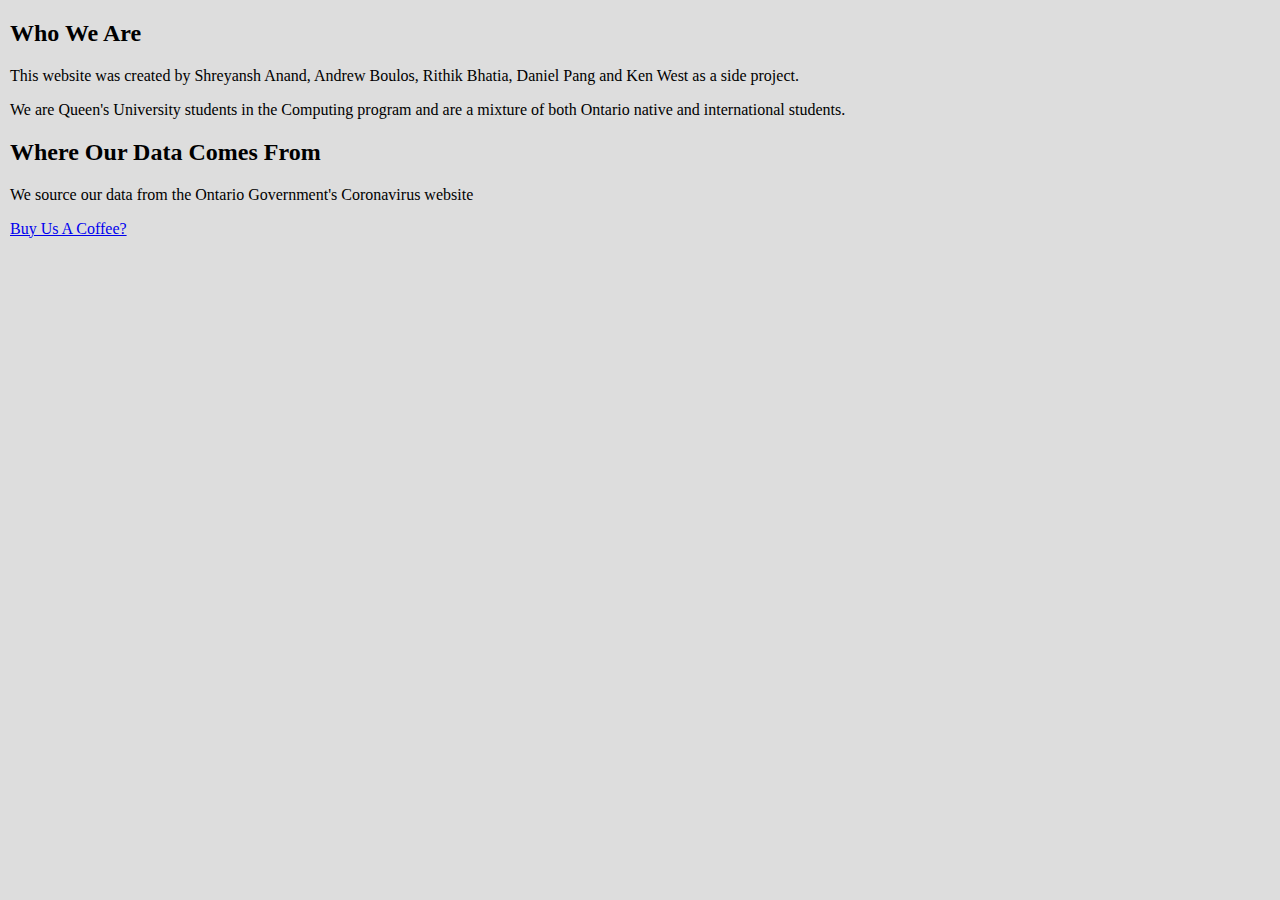
==== faq.html @ 0c355eb0 "Added rudimentary FAQ and a table of negative/confirmed/deceased to the map" ====
<!DOCTYPE html>
<html>

<head>
    <title>FAQ</title>
    <script src='https://api.mapbox.com/mapbox-gl-js/v1.8.1/mapbox-gl.js'></script>
    <link href='https://api.mapbox.com/mapbox-gl-js/v1.8.1/mapbox-gl.css' rel='stylesheet' />
    <link href="style.css" rel="stylesheet" >
    <meta name="viewport" content="width=device-width,initial-scale=1">   
    <meta name="author" content="Daniel Pang"/>
</head>

<body style="background-color: #ddd;margin: 10px">

<h2> Who We Are </h2>
<p> This website was created by Shreyansh Anand, Andrew Boulos, Rithik Bhatia, Daniel Pang and Ken West as a side project. </p>
<p> We are Queen's University students in the Computing program and are a mixture of both Ontario native and international students. </p>
    
<h2> Where Our Data Comes From </h2>
<p> We source our data from the Ontario Government's Coronavirus website</p>

<a href="buymeacoffee.com"> Buy Us A Coffee? </a>


</body>

</html>
---- style.css ----
#map { 
    position: absolute; 
    top: 0; 
    bottom: 0; 
    left: -0.5%;
    width: 100.5%; 
    z-index:-1;
}
.map-overlay {
    font: 12px/20px 'Helvetica Neue', Arial, Helvetica, sans-serif;
    position: fixed;
    width: 25%;
    left: 5px;
    bottom: 10px;
    padding: 10px;
}
.map-overlay .map-overlay-inner {
    background-color: #fff;
    box-shadow: 0 1px 2px rgba(0, 0, 0, 0.2);
    border-radius: 3px;
    padding: 10px;
    margin-bottom: 10px;
}
.map-overlay .legend .bar {
    height: 10px;
    width: 100%;
    background: linear-gradient(to right, #f6bdc0, #dc1c13);
    /* colours taken from: https://www.schemecolor.com/red-gradient.php */
}
.map-overlay input {
    background-color: transparent;
    display: inline-block;
    width: 100%;
    position: relative;
    margin: 0;
    cursor: ew-resize;
}
#legend {
    text-align:left;
}

.table {
    position: fixed;
    bottom: 10px;
    margin-bottom: 10px;
    left: 32%;
    background-color: #ddd;
}

.sidenav {
    height: 100%;
    width: 0;
    position: fixed;
    z-index: 1;
    top: 0;
    right: 0;
    background-color: #111;
    overflow-x: hidden;
    transition: 0.5s;
    padding-top: 60px;
}
.sidenav a {
    padding: 8px 8px 8px 32px;
    text-decoration: none;
    font-size: 20px;
    color: #818181;
    display: block;
    transition: 0.3s;
}
.sidenav #image{
    padding: 0px 0px 0px 0px;
    }

    .sidenav a:hover {
    color: #f1f1f1;
}

.sidenav .closebtn {
    position: absolute;
    top: 0;
    right: 25px;
    font-size: 36px;
    margin-left: 50px;
}

@media screen and (max-height: 450px) {
    .sidenav {padding-top: 15px;}
    .sidenav a {font-size: 18px;}
    }
    #mySidenav p{
    color: #ffffff;
    padding: 5px;

}
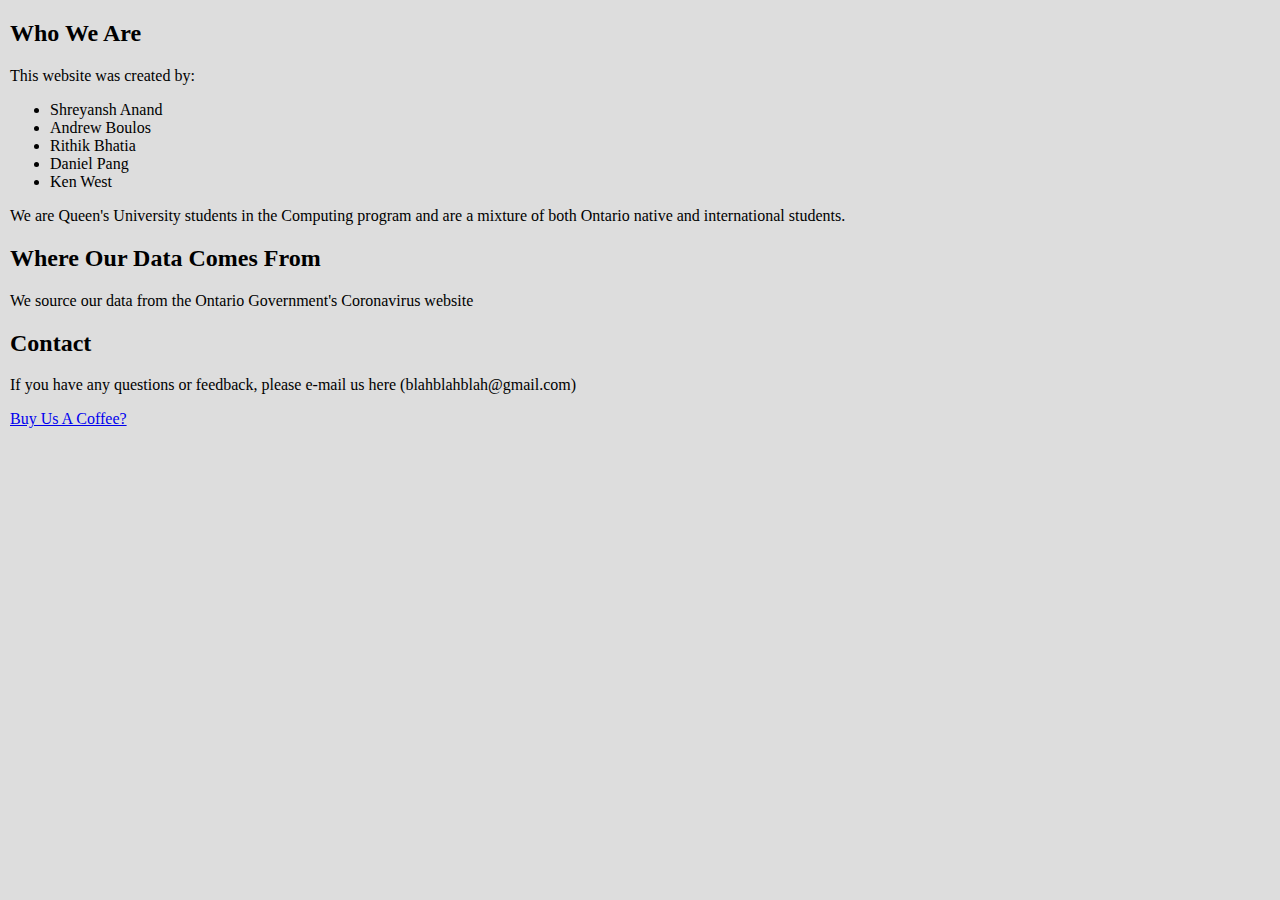
==== commit 7a8200b4: "Ken added database stuff, things do work" ====
--- a/faq.html
+++ b/faq.html
@@ -13,11 +13,22 @@
 <body style="background-color: #ddd;margin: 10px">
 
 <h2> Who We Are </h2>
-<p> This website was created by Shreyansh Anand, Andrew Boulos, Rithik Bhatia, Daniel Pang and Ken West as a side project. </p>
+<p> This website was created by:</p>
+<ul>
+    <li>Shreyansh Anand </li>
+    <li>Andrew Boulos </li>
+    <li>Rithik Bhatia </li>
+    <li>Daniel Pang </li>
+    <li>Ken West </li> 
+</ul>
+</p>
 <p> We are Queen's University students in the Computing program and are a mixture of both Ontario native and international students. </p>
-    
+
 <h2> Where Our Data Comes From </h2>
 <p> We source our data from the Ontario Government's Coronavirus website</p>
+
+<h2> Contact </h2>
+<p> If you have any questions or feedback, please e-mail us here (blahblahblah@gmail.com) </p>
 
 <a href="buymeacoffee.com"> Buy Us A Coffee? </a>
 
--- a/style.css
+++ b/style.css
@@ -7,7 +7,7 @@
     z-index:-1;
 }
 .map-overlay {
-    font: 12px/20px 'Helvetica Neue', Arial, Helvetica, sans-serif;
+    font: 12px/20px Arial, Helvetica, sans-serif;
     position: fixed;
     width: 25%;
     left: 5px;
@@ -24,7 +24,10 @@
 .map-overlay .legend .bar {
     height: 10px;
     width: 100%;
-    background: linear-gradient(to right, #f6bdc0, #dc1c13);
+    background: linear-gradient(to right, white, yellow, orange, orangered, red);
+    border-style: solid;
+    border-width: 1px;
+    /* no point adjusting colours for opacity because the human brain attemtps to correct for colour based on surroundings anyways, so it looks wrong
     /* colours taken from: https://www.schemecolor.com/red-gradient.php */
 }
 .map-overlay input {
@@ -83,6 +86,11 @@
     margin-left: 50px;
 }
 
+.table {
+    font-family: Arial;
+    font-size: 15px;
+}
+
 @media screen and (max-height: 450px) {
     .sidenav {padding-top: 15px;}
     .sidenav a {font-size: 18px;}
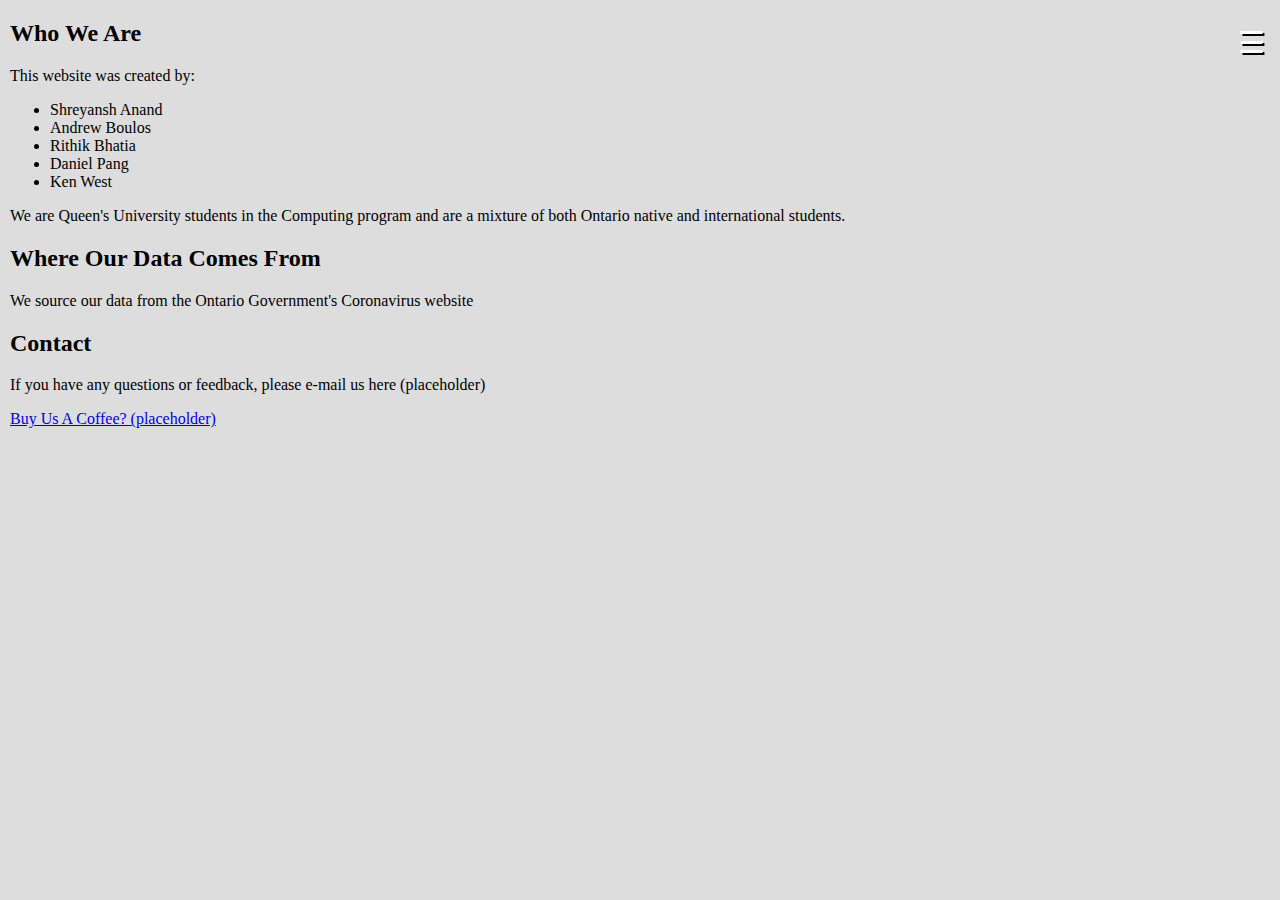
==== commit be14b796: "Updated faq, bolded words in pending" ====
--- a/faq.html
+++ b/faq.html
@@ -11,7 +11,16 @@
 </head>
 
 <body style="background-color: #ddd;margin: 10px">
-
+<span style="font-size:30px;cursor:pointer;position:fixed;right:10px;padding:5px;color:white;text-shadow: 2px 2px #000000" onclick="openNav()">&#9776;</span>
+<div id="mySidenav" class="sidenav">
+  <a href="javascript:void(0)" class="closebtn" onclick="closeNav()">&times;</a>
+  <a href="https://www.who.int/emergencies/diseases/novel-coronavirus-2019" target="_blank" id="image"> <img src="https://pbs.twimg.com/media/EPjfjiuW4AAvqeh.jpg:large" alt="WHO Coronavirus Inforgraphic" style="max-width:100%;"></img></a>
+  <a href="https://www.ontario.ca/page/2019-novel-coronavirus" target="_blank">Ontario Information on Coronavirus</a>
+  <a href="https://www.ontario.ca/page/community-health-centres" target="_blank">Ontario Community Health Centres</a>
+  <a href="https://covid-19.ontario.ca/self-assessment/#q0" target="_blank"> Self-Assessment</a>
+  <a href="index.html" target="_blank"> The Map </a>
+  <a href="#" target="_blank">Buy Us A Coffee</a>
+</div>
 <h2> Who We Are </h2>
 <p> This website was created by:</p>
 <ul>
@@ -28,11 +37,21 @@
 <p> We source our data from the Ontario Government's Coronavirus website</p>
 
 <h2> Contact </h2>
-<p> If you have any questions or feedback, please e-mail us here (blahblahblah@gmail.com) </p>
+<p> If you have any questions or feedback, please e-mail us here (placeholder) </p>
 
-<a href="buymeacoffee.com"> Buy Us A Coffee? </a>
+<a href="buymeacoffee.com"> Buy Us A Coffee? (placeholder)</a>
 
 
+
+<script>
+ function openNav() {
+        document.getElementById("mySidenav").style.width = "25%";
+    }
+
+    function closeNav() {
+        document.getElementById("mySidenav").style.width = "0";
+    }
+</script>
 </body>
 
 </html>
--- a/style.css
+++ b/style.css
@@ -13,6 +13,10 @@
     left: 5px;
     bottom: 10px;
     padding: 10px;
+}
+#pending {
+    background-color: #ddd;
+    text-align:center;
 }
 .map-overlay .map-overlay-inner {
     background-color: #fff;
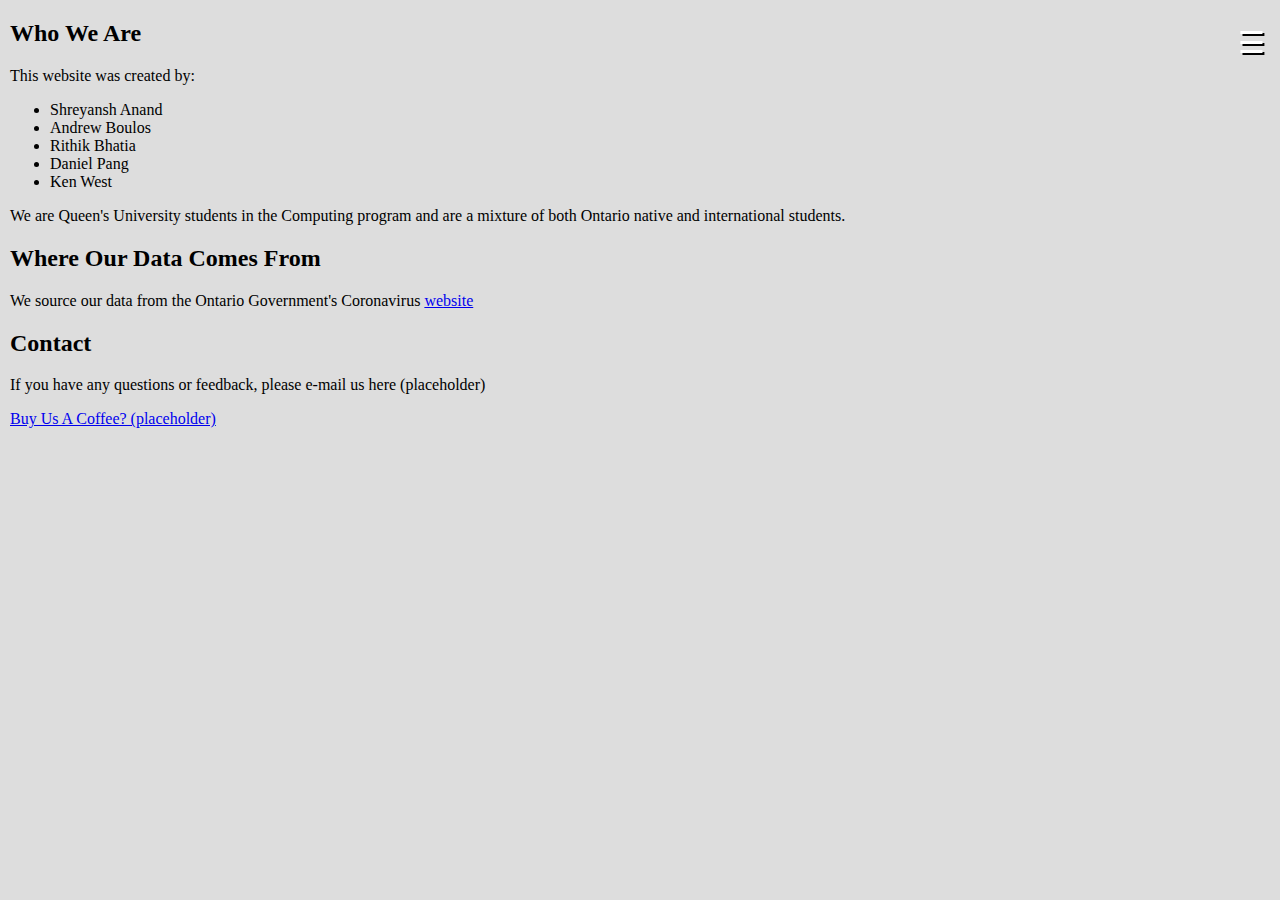
==== commit 4befc12f: "Linked a website" ====
--- a/faq.html
+++ b/faq.html
@@ -34,7 +34,7 @@
 <p> We are Queen's University students in the Computing program and are a mixture of both Ontario native and international students. </p>
 
 <h2> Where Our Data Comes From </h2>
-<p> We source our data from the Ontario Government's Coronavirus website</p>
+<p> We source our data from the Ontario Government's Coronavirus <a href="https://www.ontario.ca/page/2019-novel-coronavirus" target="_blank">website</a></p>
 
 <h2> Contact </h2>
 <p> If you have any questions or feedback, please e-mail us here (placeholder) </p>
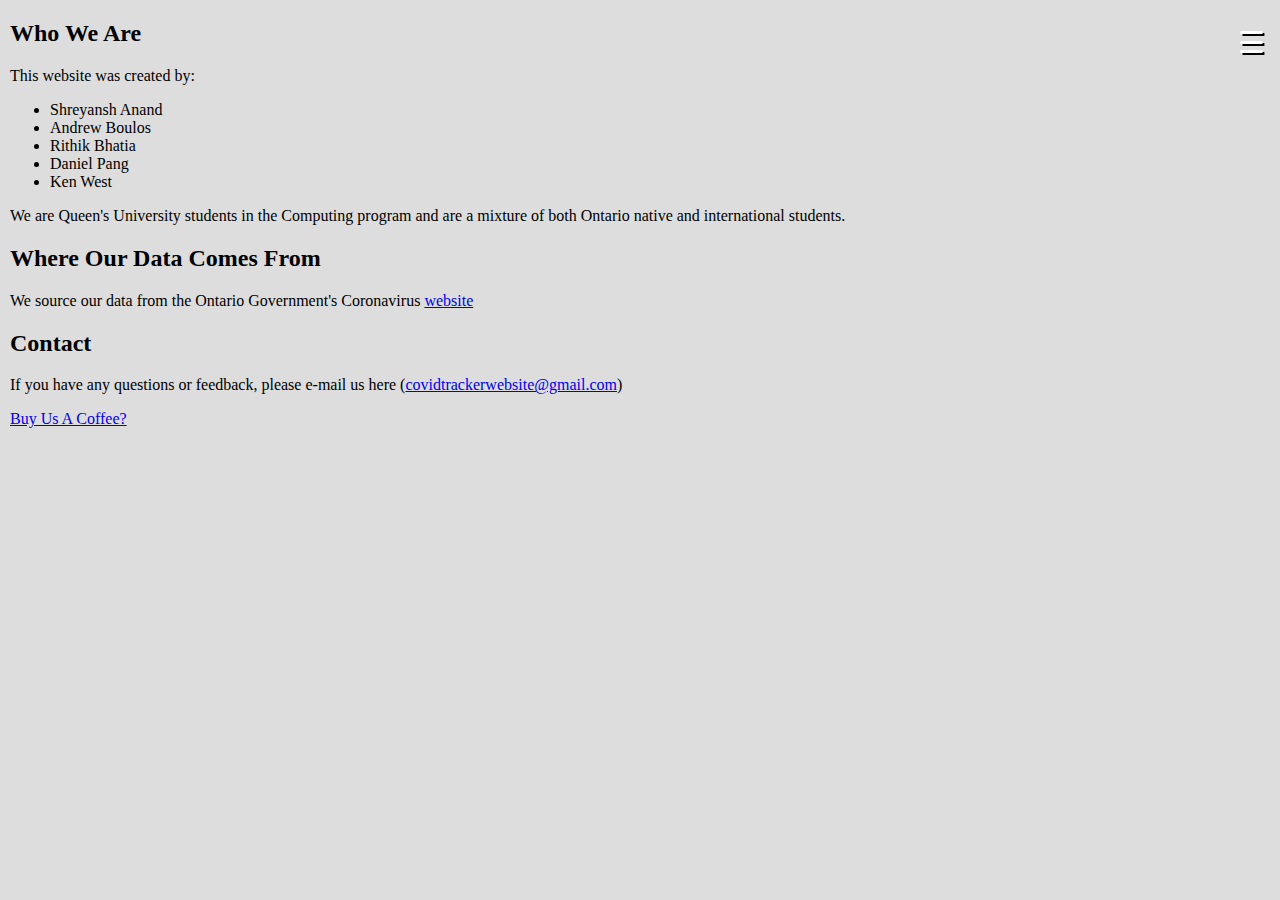
==== commit 4c0b87c0: "Negatives, Confirmed, and Deceased now updates" ====
--- a/faq.html
+++ b/faq.html
@@ -37,9 +37,9 @@
 <p> We source our data from the Ontario Government's Coronavirus <a href="https://www.ontario.ca/page/2019-novel-coronavirus" target="_blank">website</a></p>
 
 <h2> Contact </h2>
-<p> If you have any questions or feedback, please e-mail us here (placeholder) </p>
+<p> If you have any questions or feedback, please e-mail us here (<a href="mailto:covidtrackerwebsite@gmail.com?" target="_blank">covidtrackerwebsite@gmail.com</a>) </p>
 
-<a href="buymeacoffee.com"> Buy Us A Coffee? (placeholder)</a>
+<a href="https://www.buymeacoffee.com/69coqmO"> Buy Us A Coffee? </a>
 
 
 
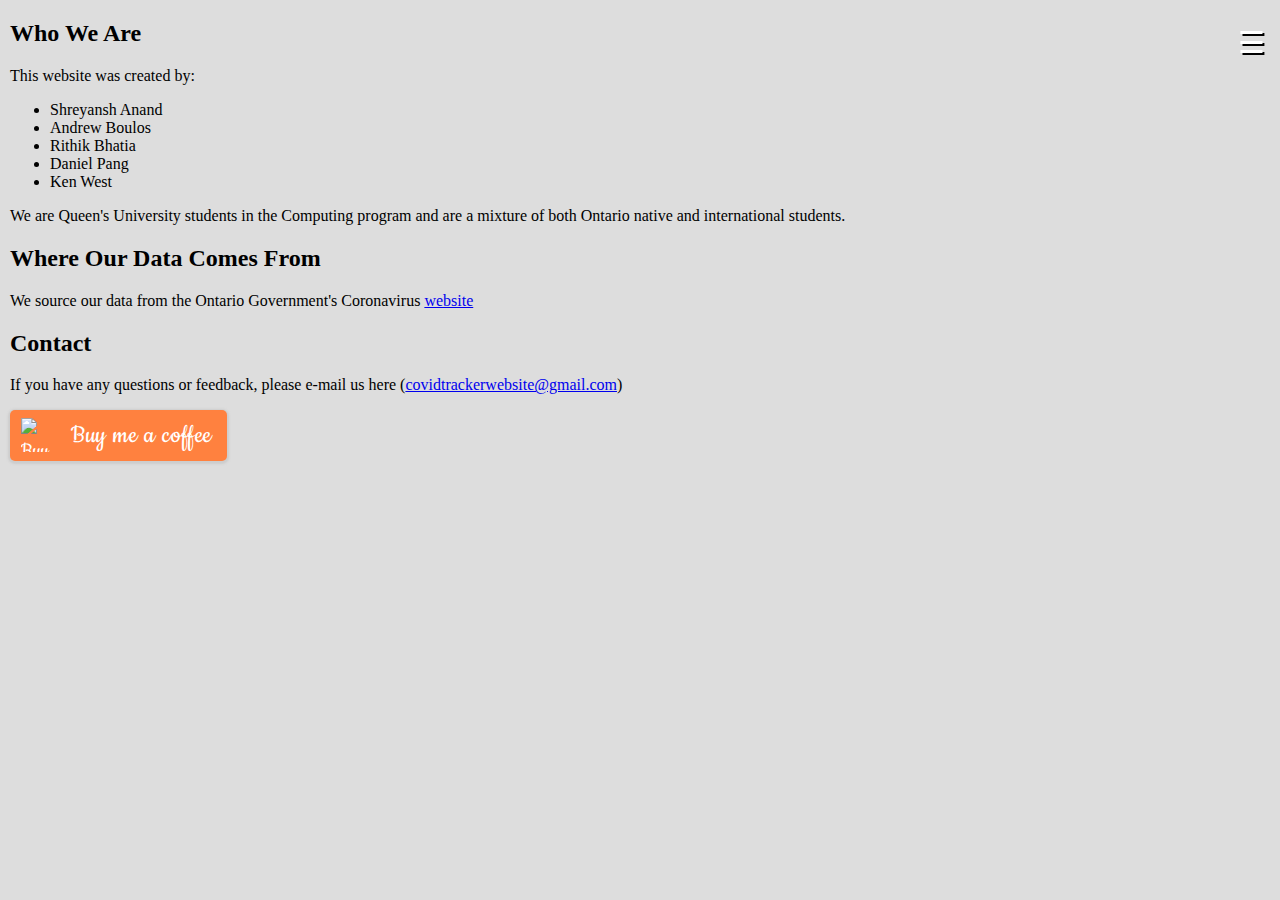
==== commit bbdab0ca: "JS" ====
--- a/faq.html
+++ b/faq.html
@@ -19,7 +19,7 @@
   <a href="https://www.ontario.ca/page/community-health-centres" target="_blank">Ontario Community Health Centres</a>
   <a href="https://covid-19.ontario.ca/self-assessment/#q0" target="_blank"> Self-Assessment</a>
   <a href="index.html" target="_blank"> The Map </a>
-  <a href="#" target="_blank">Buy Us A Coffee</a>
+  <style>.bmc-button img{height: 34px !important;width: 35px !important;margin-bottom: 1px !important;box-shadow: none !important;border: none !important;vertical-align: middle !important;}.bmc-button{padding: 7px 10px 7px 10px !important;line-height: 35px !important;height:51px !important;min-width:217px !important;text-decoration: none !important;display:inline-flex !important;color:#FFFFFF !important;background-color:#FF813F !important;border-radius: 5px !important;border: 1px solid transparent !important;padding: 7px 10px 7px 10px !important;font-size: 22px !important;letter-spacing: 0.6px !important;box-shadow: 0px 1px 2px rgba(190, 190, 190, 0.5) !important;-webkit-box-shadow: 0px 1px 2px 2px rgba(190, 190, 190, 0.5) !important;margin: 0 auto !important;font-family:'Cookie', cursive !important;-webkit-box-sizing: border-box !important;box-sizing: border-box !important;-o-transition: 0.3s all linear !important;-webkit-transition: 0.3s all linear !important;-moz-transition: 0.3s all linear !important;-ms-transition: 0.3s all linear !important;transition: 0.3s all linear !important;}.bmc-button:hover, .bmc-button:active, .bmc-button:focus {-webkit-box-shadow: 0px 1px 2px 2px rgba(190, 190, 190, 0.5) !important;text-decoration: none !important;box-shadow: 0px 1px 2px 2px rgba(190, 190, 190, 0.5) !important;opacity: 0.85 !important;color:#FFFFFF !important;}</style><link href="https://fonts.googleapis.com/css?family=Cookie" rel="stylesheet"><a class="bmc-button" target="_blank" href="https://www.buymeacoffee.com/69coqmO"><img src="https://cdn.buymeacoffee.com/buttons/bmc-new-btn-logo.svg" alt="Buy me a coffee"><span style="margin-left:15px;font-size:28px !important;">Buy me a coffee</span></a>
 </div>
 <h2> Who We Are </h2>
 <p> This website was created by:</p>
@@ -39,9 +39,7 @@
 <h2> Contact </h2>
 <p> If you have any questions or feedback, please e-mail us here (<a href="mailto:covidtrackerwebsite@gmail.com?" target="_blank">covidtrackerwebsite@gmail.com</a>) </p>
 
-<a href="https://www.buymeacoffee.com/69coqmO"> Buy Us A Coffee? </a>
-
-
+<style>.bmc-button img{height: 34px !important;width: 35px !important;margin-bottom: 1px !important;box-shadow: none !important;border: none !important;vertical-align: middle !important;}.bmc-button{padding: 7px 10px 7px 10px !important;line-height: 35px !important;height:51px !important;min-width:217px !important;text-decoration: none !important;display:inline-flex !important;color:#FFFFFF !important;background-color:#FF813F !important;border-radius: 5px !important;border: 1px solid transparent !important;padding: 7px 10px 7px 10px !important;font-size: 22px !important;letter-spacing: 0.6px !important;box-shadow: 0px 1px 2px rgba(190, 190, 190, 0.5) !important;-webkit-box-shadow: 0px 1px 2px 2px rgba(190, 190, 190, 0.5) !important;margin: 0 auto !important;font-family:'Cookie', cursive !important;-webkit-box-sizing: border-box !important;box-sizing: border-box !important;-o-transition: 0.3s all linear !important;-webkit-transition: 0.3s all linear !important;-moz-transition: 0.3s all linear !important;-ms-transition: 0.3s all linear !important;transition: 0.3s all linear !important;}.bmc-button:hover, .bmc-button:active, .bmc-button:focus {-webkit-box-shadow: 0px 1px 2px 2px rgba(190, 190, 190, 0.5) !important;text-decoration: none !important;box-shadow: 0px 1px 2px 2px rgba(190, 190, 190, 0.5) !important;opacity: 0.85 !important;color:#FFFFFF !important;}</style><link href="https://fonts.googleapis.com/css?family=Cookie" rel="stylesheet"><a class="bmc-button" target="_blank" href="https://www.buymeacoffee.com/69coqmO"><img src="https://cdn.buymeacoffee.com/buttons/bmc-new-btn-logo.svg" alt="Buy me a coffee"><span style="margin-left:15px;font-size:28px !important;">Buy me a coffee</span></a>
 
 <script>
  function openNav() {
@@ -55,3 +53,4 @@
 </body>
 
 </html>
+
